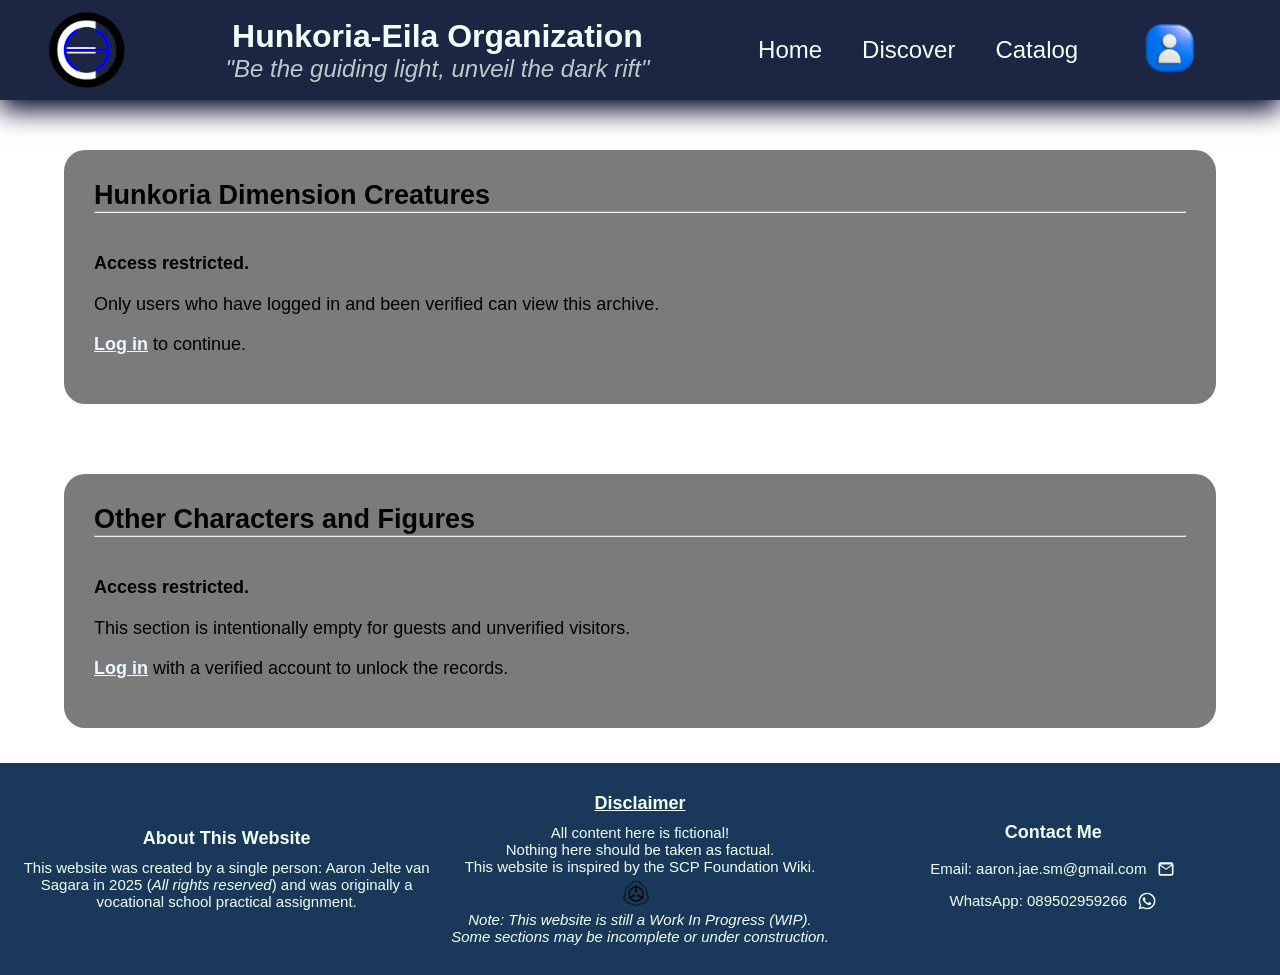
==== catalog.html @ c086c0ee "first commit" ====
<!DOCTYPE html>
<html lang="en">
<head>
    <meta charset="UTF-8">
    <meta name="viewport" content="width=device-width, initial-scale=1.0">
    <title>Hunkoria - Catalog</title>
    <link rel="stylesheet" href="/css/main.css">
    <link rel="stylesheet" href="/css/header.css">
    <link rel="stylesheet" href="/css/footer.css">
</head>

<body>
    <div id="header-placeholder"></div>
    
    <!-- CONTENT -->
    <div class="content">
        <div class="card">
            <h2>Hunkoria Dimension Creatures</h2>
            <hr><br>
            <div class="restricted-state">
                <p><strong>Access restricted.</strong></p>
                <p>Only users who have logged in and been verified can view this archive.</p>
                <p><a href="/login.html">Log in</a> to continue.</p>
            </div>
        </div>

        <div class="card">
            <h2>Other Characters and Figures</h2>
            <hr><br>
            <div class="restricted-state">
                <p><strong>Access restricted.</strong></p>
                <p>This section is intentionally empty for guests and unverified visitors.</p>
                <p><a href="/login.html">Log in</a> with a verified account to unlock the records.</p>
            </div>
        </div>
    </div>
    <!-- CONTENT END -->

    <div id="footer-placeholder"></div>

    <script src="/js/layout.js"></script>
</body>
</html>
---- css/main.css ----
/* === Reset & Base Styles === */
*,
html,
body {
    margin: 0;
    padding: 0;
    font-family: sans-serif;
    box-sizing: border-box;
    /* overflow-x: hidden; */
}

body {
    height: 100vh;
}



/* === Content Styles === */
.content {
    padding-top: 15px;
    display: flex;
    justify-content: center;
    align-items: center;
    flex-direction: column;
}

/* Home Card Style */
.card {
    background-color: #7b7b7b;
    width: 91%;
    font-size: large;
    border-radius: 21px;
    margin: 35px;
    padding: 30px;
    max-width: 90%;
}

.restricted-state {
    min-height: 140px;
    display: flex;
    flex-direction: column;
    justify-content: center;
    gap: 12px;
}

.restricted-state p {
    margin: 0;
    line-height: 1.6;
}

.restricted-state a {
    color: #eef6ff;
    font-weight: 700;
}
/* Content End */
---- css/header.css ----
/* === Navbar Styles === */
.navbar {
    display: flex;
    justify-content: space-around;
    align-items: center;
    background-color: #1c2541;
    height: 100px;
    box-shadow: 0 10px 25px rgba(0, 3, 39, 1);
}

.logo {
    width: 100px;
    height: 100px;
    padding: 0 10px;
    object-fit: contain;
}

.HEO {
    display: flex;
    flex-direction: column;
    align-items: center;
    padding: 15px;
    color: azure;
    font-size: xx-large;
    font-weight: 500;
}

.motto {
    justify-content: center;
    color: #bbcbcb;
    font-size: x-large;
}

.ul_navbar {
    display: flex;
    align-items: center;
    height: 100px;
    margin: 0;
    padding: 0;
}

.li_navbar {
    list-style: none;
    margin: 0 5px;
    padding: 15px;
    color: azure;
    font-size: x-large;
    font-weight: 500;
    transition: 0.3s ease-in-out;
}

.li_navbar:hover {
    background-color: blue;
    border-radius: 7px;
}

.a_navbar {
    color: inherit;
    text-decoration: none;
}

.li_profile {
    list-style: none;
    padding: 35px;
}

.profile {
    width: 75px;
    height: 75px;
    transition: 0.4s ease-in-out;
}

.profile:hover {
    width: 95px;
    height: 95px;
}

/* Responsiveness */
@media (max-width: 768px) {
    .navbar {
        flex-direction: column;
        align-items: flex-start;
        height: auto;
        padding: 15px;
    }

    .HEO {
        align-items: flex-start;
        font-size: x-large;
    }

    .ul_navbar {
        flex-direction: column;
        align-items: flex-start;
        height: auto;
        width: 100%;
    }

    .li_navbar, .li_profile {
        width: 100%;
        padding: 10px 0;
    }

    .a_navbar {
        display: block;
        width: 100%;
        padding: 10px 20px;
    }

    .profile {
        width: 50px;
        height: 50px;
    }

    .profile:hover {
        width: 65px;
        height: 65px;
    }
}

/* Navbar end */
---- css/footer.css ----
/* === Footer === */
.footer {
    background-color: #1a385a;
    color: azure;
    width: 100%;
    padding: 30px 20px;
    display: flex;
    flex-wrap: wrap;
    justify-content: space-evenly;
    font-size: 15px;
}

.footer .about, .footer .disclaimer, .footer .contact{
    display: flex;
    flex-direction: column;
    align-items: center;
    justify-content: center;
    text-align: center;
    flex: 1 1 100px;
    max-width: 73%;
}

.footer .socmed{
text-align: center;
}

.footer .socmed a {
    display: inline-block;
    margin: 3px;
}

.footer strong, .footer b {
    font-size: 18px;
    display: block;
    margin-bottom: 10px;
}

.footer .icon {
    width: 28px;
    height: 28px;
    margin: 5px 8px 0 0;
    transition: transform 0.3s ease;
}

.footer .icon:hover {
    transform: scale(1.1);
}

.footer .contact-link {
    display: inline-flex;
    align-items: center;
    gap: 10px;
    margin: 6px 0;
    color: azure;
    text-decoration: none;
}

.footer .contact-link:hover {
    text-decoration: underline;
}

.footer .contact-link:focus-visible {
    outline: 2px solid #ceebff;
    outline-offset: 3px;
    border-radius: 6px;
}

.footer .contact-icon {
    width: 20px;
    height: 20px;
    fill: currentColor;
    flex-shrink: 0;
}

.footer .contact-link span {
    display: inline-block;
}

.footer-bottom {
    background-color: #1a2d46;
    color: #ccc;
    text-align: center;
    padding: 10px 20px;
    font-size: 14px;
    width: 100%;
}
/* Responsiveness */
@media (max-width: 768px) {
    .footer {
        flex-direction: column;
        align-items: center;
        text-align: center;
    }

    .footer > div {
        max-width: none;
        width: 100%;
    }

    .footer .socmed a {
        margin: 2px;
    }
}
/* Footer End */
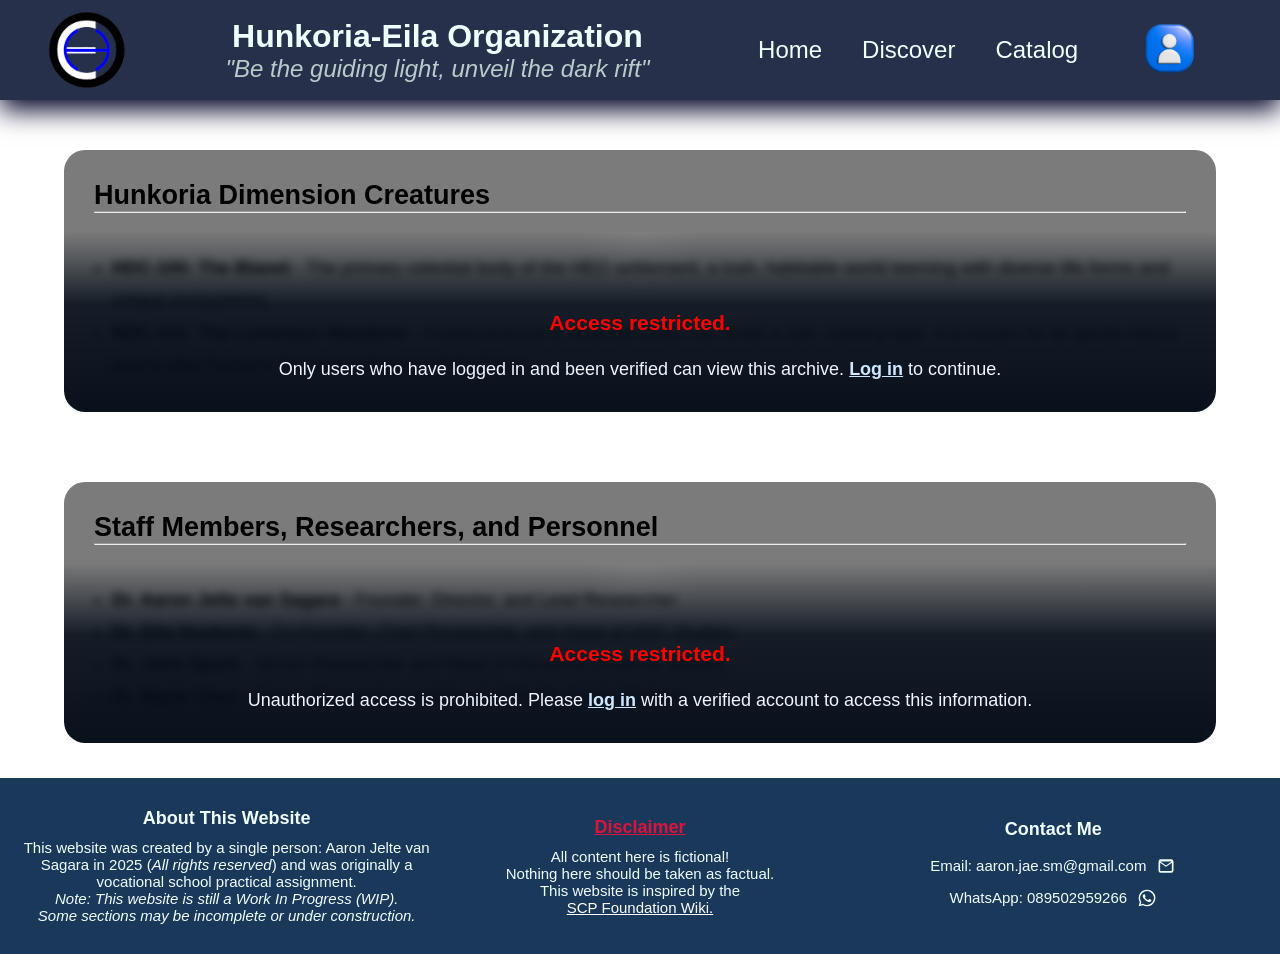
==== commit 711ff118: "Update catalog, footer, and index pages with new content and styling improvements" ====
--- a/catalog.html
+++ b/catalog.html
@@ -4,40 +4,46 @@
     <meta charset="UTF-8">
     <meta name="viewport" content="width=device-width, initial-scale=1.0">
     <title>Hunkoria - Catalog</title>
-    <link rel="stylesheet" href="/css/main.css">
-    <link rel="stylesheet" href="/css/header.css">
-    <link rel="stylesheet" href="/css/footer.css">
+    <link rel="stylesheet" href="css/main.css">
+    <link rel="stylesheet" href="css/header.css">
+    <link rel="stylesheet" href="css/footer.css">
 </head>
 
 <body>
     <div id="header-placeholder"></div>
-    
-    <!-- CONTENT -->
+
     <div class="content">
-        <div class="card">
+        <div class="card_hdc">
             <h2>Hunkoria Dimension Creatures</h2>
             <hr><br>
-            <div class="restricted-state">
-                <p><strong>Access restricted.</strong></p>
-                <p>Only users who have logged in and been verified can view this archive.</p>
-                <p><a href="/login.html">Log in</a> to continue.</p>
+            <ul>
+                <li><strong>HDC-100: The Blanet</strong> - The primary celestial body of the HEO settlement, a lush, habitable world teeming with diverse life forms and unique ecosystems.</li>
+                <li><strong>HDC-101: The Luminous Wanderer</strong> - A bioluminescent, ethereal entity that emits a soft, calming light. It is known for its gentle nature and is often found in the serene forests of Hunkoria.</li>
+            </ul>
+            <div class="restricted">
+                <p><strong><h3 style="color: red;">Access restricted.</h3></strong></p>
+                <p>Only users who have logged in and been verified can view this archive. <a href="login.html">Log in</a> to continue.</p>
             </div>
         </div>
 
-        <div class="card">
-            <h2>Other Characters and Figures</h2>
+        <div class="card_staff">
+            <h2>Staff Members, Researchers, and Personnel</h2>
             <hr><br>
-            <div class="restricted-state">
-                <p><strong>Access restricted.</strong></p>
-                <p>This section is intentionally empty for guests and unverified visitors.</p>
-                <p><a href="/login.html">Log in</a> with a verified account to unlock the records.</p>
+            <ul>
+                <li><strong>Dr. Aaron Jelte van Sagara</strong> - Founder, Director, and Lead Researcher</li>
+                <li><strong>Dr. Eila Hunkoria</strong> - Co-Founder, Chief Researcher, and Head of HDC Studies</li>
+                <li><strong>Dr. John Spark</strong> - Senior Researcher and Head of Hunkoria Universe Studies</li>
+                <li><strong>Dr. Maria Chen</strong> - Senior Researcher and Head of Public Safety Division</li>
+            </ul>
+            <div class="restricted">
+                <p><strong><h3 style="color: red;">Access restricted.</h3></strong></p>
+                <p>Unauthorized access is prohibited. Please <a href="login.html">log in</a> with a verified account to access this information.</p>
             </div>
         </div>
     </div>
-    <!-- CONTENT END -->
 
     <div id="footer-placeholder"></div>
 
-    <script src="/js/layout.js"></script>
+    <script src="js/layout.js"></script>
 </body>
 </html>
--- a/css/main.css
+++ b/css/main.css
@@ -11,6 +11,7 @@
 
 body {
     height: 100vh;
+    padding-top: 100px;
 }
 
 
@@ -25,7 +26,9 @@
 }
 
 /* Home Card Style */
-.card {
+.card,
+.card_hdc,
+.card_staff {
     background-color: #7b7b7b;
     width: 91%;
     font-size: large;
@@ -33,23 +36,60 @@
     margin: 35px;
     padding: 30px;
     max-width: 90%;
+    position: relative;
+    overflow: hidden;
 }
 
-.restricted-state {
-    min-height: 140px;
+.card_hdc ul,
+.card_staff ul {
+    margin: 18px 0 0 18px;
+    line-height: 1.8;
+}
+
+.restricted {
+    position: absolute;
+    left: 0;
+    right: 0;
+    bottom: 0;
+    min-height: 180px;
+    max-height: 60%;
+    padding: 28px 24px;
     display: flex;
     flex-direction: column;
-    justify-content: center;
-    gap: 12px;
+    justify-content: flex-end;
+    align-items: center;
+    gap: 10px;
+    color: #eef6ff;
+    background: linear-gradient(180deg, rgba(0, 0, 0, 0) 0%, rgba(3, 12, 24, 0.85) 40%, rgba(3, 12, 24, 0.96) 100%);
+    backdrop-filter: blur(4px);
+    border-bottom-left-radius: 21px;
+    border-bottom-right-radius: 21px;
+    z-index: 1;
 }
 
-.restricted-state p {
+.restricted::before {
+    content: "";
+    position: absolute;
+    inset: 0;
+    background: radial-gradient(circle at top, rgba(255, 255, 255, 0.04), transparent 10%);
+    pointer-events: none;
+    border-bottom-left-radius: inherit;
+    border-bottom-right-radius: inherit;
+}
+
+.restricted>* {
+    position: relative;
+    z-index: 2;
+}
+
+.restricted p {
     margin: 0;
     line-height: 1.6;
 }
 
-.restricted-state a {
-    color: #eef6ff;
+.restricted a {
+    color: #cfe8ff;
     font-weight: 700;
 }
-/* Content End */
+
+/* Content End */
--- a/css/header.css
+++ b/css/header.css
@@ -1,11 +1,16 @@
-/* === Navbar Styles === */
 .navbar {
     display: flex;
     justify-content: space-around;
     align-items: center;
-    background-color: #1c2541;
+    background-color: rgba(28, 37, 65, 0.95);
     height: 100px;
     box-shadow: 0 10px 25px rgba(0, 3, 39, 1);
+    position: fixed;
+    top: 0;
+    left: 0;
+    width: 100%;
+    z-index: 1000;
+    transition: all 0.3s ease;
 }
 
 .logo {
@@ -82,6 +87,9 @@
         align-items: flex-start;
         height: auto;
         padding: 15px;
+        position: fixed;
+        top: 0;
+        width: 100%;
     }
 
     .HEO {
@@ -96,7 +104,8 @@
         width: 100%;
     }
 
-    .li_navbar, .li_profile {
+    .li_navbar,
+    .li_profile {
         width: 100%;
         padding: 10px 0;
     }
@@ -116,6 +125,4 @@
         width: 65px;
         height: 65px;
     }
-}
-
-/* Navbar end */+}
--- a/css/footer.css
+++ b/css/footer.css
@@ -1,4 +1,3 @@
-/* === Footer === */
 .footer {
     background-color: #1a385a;
     color: azure;
@@ -100,5 +99,4 @@
     .footer .socmed a {
         margin: 2px;
     }
-}
-/* Footer End */
+}
